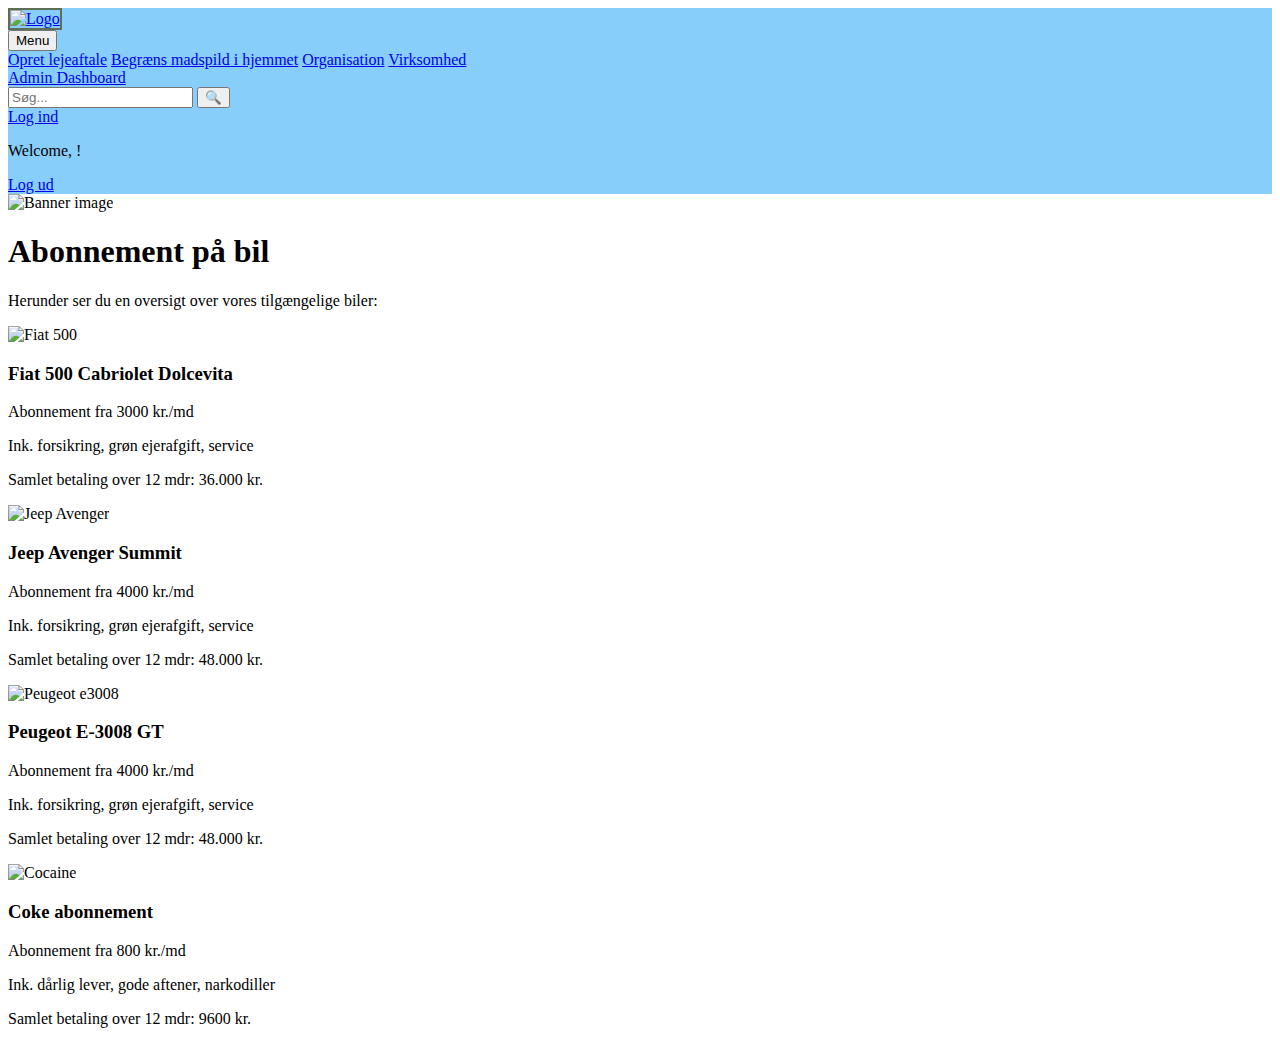
==== src/main/resources/templates/home/index.html @ 102c288f "lejeaftale test" ====
<!DOCTYPE html>
<html lang="en">
<head>
    <meta charset="UTF-8">
    <title>Landing</title>
    <link rel="stylesheet" href="Style.css">
    <link rel="stylesheet" href="Header.css">
</head>
<body>
<div class="header-wrapper">
    <div class="header" style="background-color: lightskyblue">
        <div class="homebutton">
            <a href="/">
                <img src="images/logo.webp" alt="Logo" class="logo" style="border: 2px solid #5c6e56;">
            </a>
        </div>
        <div class="dropdowntest">
            <div class="dropdown">
                <button class="dropbtn">Menu</button>
                <div class="dropdown-content">
                    <a href="/lejeaftale">Opret lejeaftale</a>
                    <a href="/forbruger">Begræns madspild i hjemmet</a>
                    <a href="/organisation">Organisation</a>
                    <a href="/virksomhed">Virksomhed</a>


                    <div th:if="${user != null and user.role == 'ADMIN'}">
                        <a href="home/adminDashboard">Admin Dashboard</a>
                    </div>
                </div>
            </div>
        </div>
        <form class="search-form" action="/searchErrorPage" method="GET">
            <input type="text" name="query" placeholder="Søg..." class="search-input">
            <button type="submit" class="search-button">🔍</button>
        </form>

        <div class="login">
            <!-- Show login link if the user is not logged in -->
            <div th:if="${user == null}">
                <a href="/login">Log ind</a>
            </div>

            <!-- Show logged-in user's name and logout option if the user is logged in -->
            <div th:if="${user != null}">
                <p>Welcome, <span th:text="${user.username}"></span>!</p>
                <p th:text="'User role: ' + ${user.role}"></p> <!-- Display User Role -->
                <a href="/logout">Log ud</a>
            </div>
        </div>
    </div>
</div>
<div class="banner">
    <img src="images/modeloversigt_banner.png" alt="Banner image">
</div>
<h1>Abonnement på bil</h1>
<p>Herunder ser du en oversigt over vores tilgængelige biler:</p>
<div class="content">
    <div class="card-container">
        <a class="card">
            <div class="card-image">
                <img src="images/Fiat_500_Cult_268.png" alt="Fiat 500" class="button-icon">
            </div>
            <div class="card-content">
                <h3>Fiat 500 Cabriolet Dolcevita</h3>
                <p>Abonnement fra 3000 kr./md</p>
                <p>Ink. forsikring, grøn ejerafgift, service</p>
                <p>Samlet betaling over 12 mdr: 36.000 kr.</p>
            </div>
        </a>

        <a class="card">
            <div class="card-image">
                <img src="images/Jeep_Avenger_Summit_BLACK.png" alt="Jeep Avenger" class="button-icon">
            </div>
            <div class="card-content">
                <h3>Jeep Avenger Summit</h3>
                <p>Abonnement fra 4000 kr./md</p>
                <p>Ink. forsikring, grøn ejerafgift, service</p>
                <p>Samlet betaling over 12 mdr: 48.000 kr.</p>
            </div>
        </a>

        <a class="card">
            <div class="card-image">
                <img src="images/Peugeot_E-3008_GT_0MM00N9V.png" alt="Peugeot e3008" class="button-icon">
            </div>
            <div class="card-content">
                <h3>Peugeot E-3008 GT</h3>
                <p>Abonnement fra 4000 kr./md</p>
                <p>Ink. forsikring, grøn ejerafgift, service</p>
                <p>Samlet betaling over 12 mdr: 48.000 kr.</p>
            </div>
        </a>

        <a class="card">
            <div class="card-image">
                <img src="images/Cocaine.jpg" alt="Cocaine" class="button-icon">
            </div>
            <div class="card-content">
                <h3>Coke abonnement</h3>
                <p>Abonnement fra 800 kr./md</p>
                <p>Ink. dårlig lever, gode aftener, narkodiller</p>
                <p>Samlet betaling over 12 mdr: 9600 kr.</p>
            </div>
        </a>
    </div>
</div>
</body>
</html>
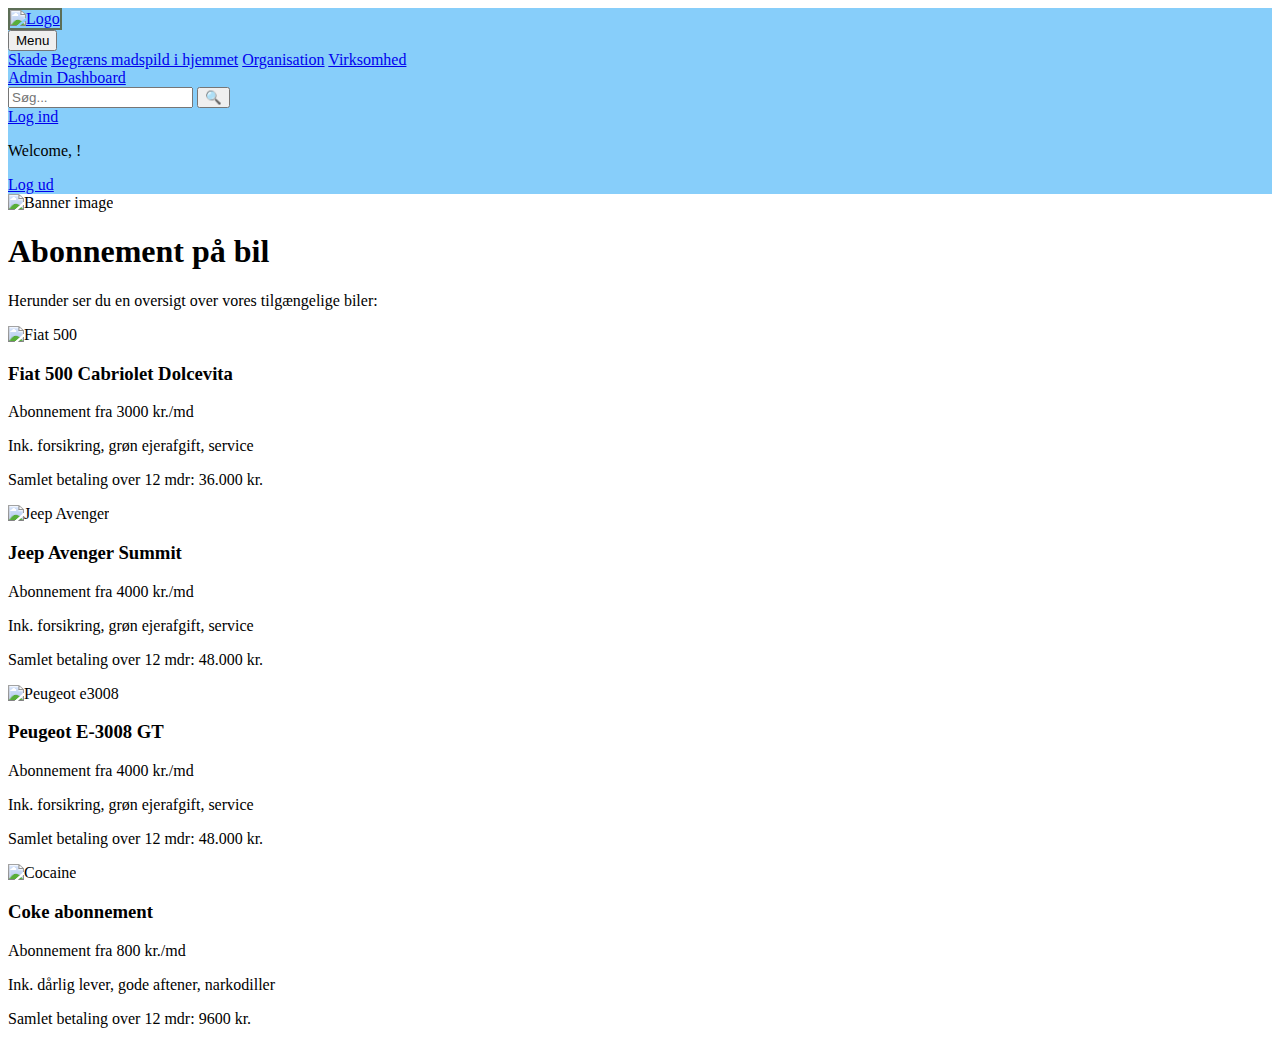
==== commit e0fd7b02: "Merge branch 'dev-1' of https://github.com/Altagu/Bilabonnement-Eksamensprojekt into dev-2" ====
--- a/src/main/resources/templates/home/index.html
+++ b/src/main/resources/templates/home/index.html
@@ -18,12 +18,12 @@
             <div class="dropdown">
                 <button class="dropbtn">Menu</button>
                 <div class="dropdown-content">
-                    <a href="/lejeaftale">Opret lejeaftale</a>
+                    <a href="/skade">Skade</a>
                     <a href="/forbruger">Begræns madspild i hjemmet</a>
                     <a href="/organisation">Organisation</a>
                     <a href="/virksomhed">Virksomhed</a>
 
-
+                    <!-- Show Admin Dashboard link only for admins -->
                     <div th:if="${user != null and user.role == 'ADMIN'}">
                         <a href="home/adminDashboard">Admin Dashboard</a>
                     </div>
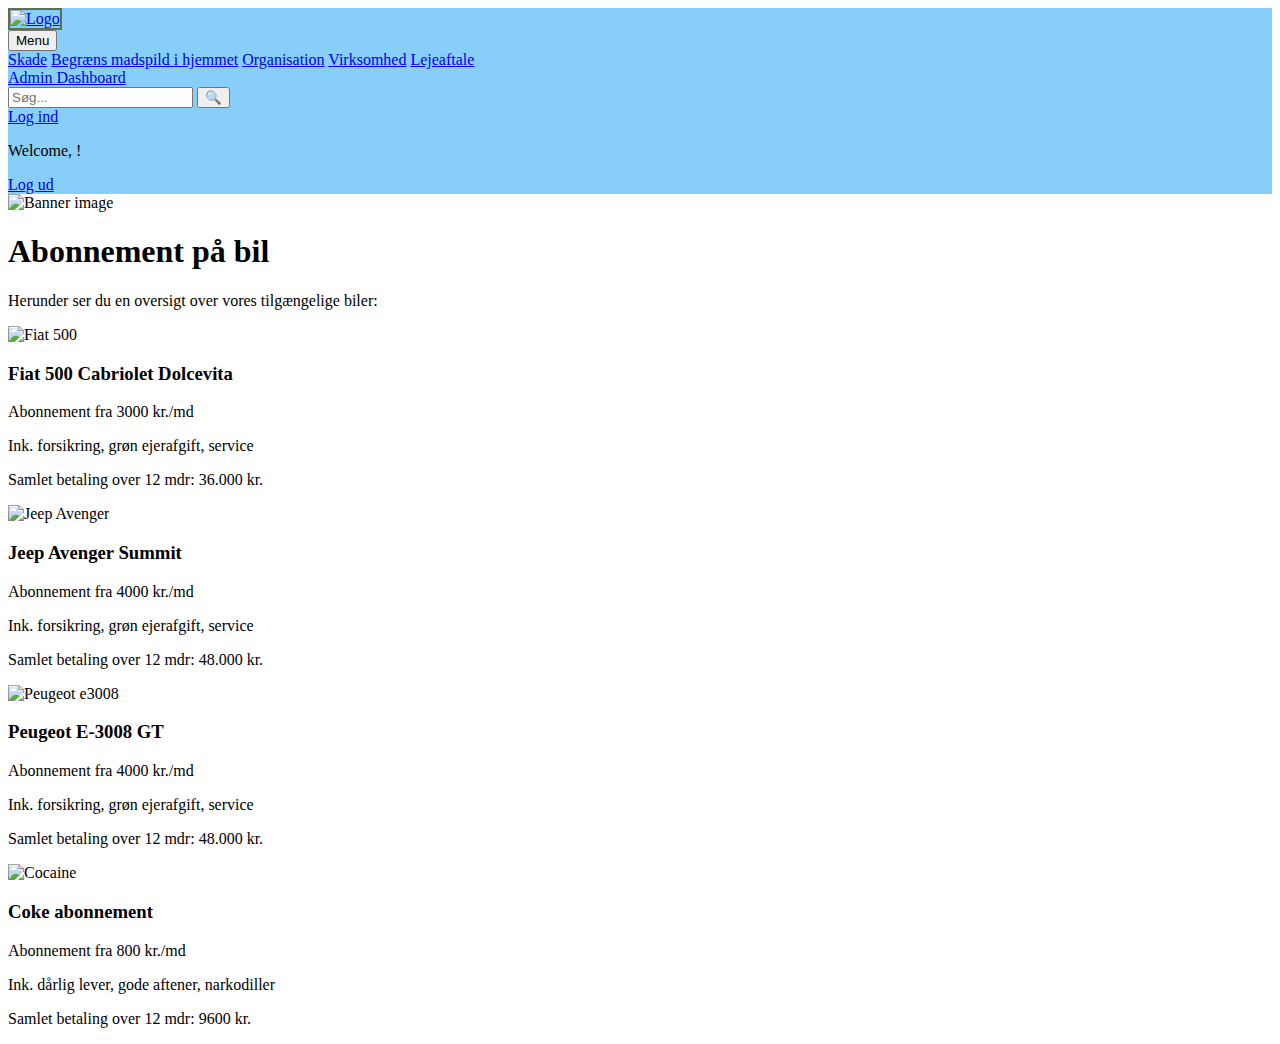
==== commit a99eaaa8: "added creating rental contracts, small fixes" ====
--- a/src/main/resources/templates/home/index.html
+++ b/src/main/resources/templates/home/index.html
@@ -22,6 +22,7 @@
                     <a href="/forbruger">Begræns madspild i hjemmet</a>
                     <a href="/organisation">Organisation</a>
                     <a href="/virksomhed">Virksomhed</a>
+                    <a href="rentalContracts/createRentalContract">Lejeaftale</a>
 
                     <!-- Show Admin Dashboard link only for admins -->
                     <div th:if="${user != null and user.role == 'ADMIN'}">
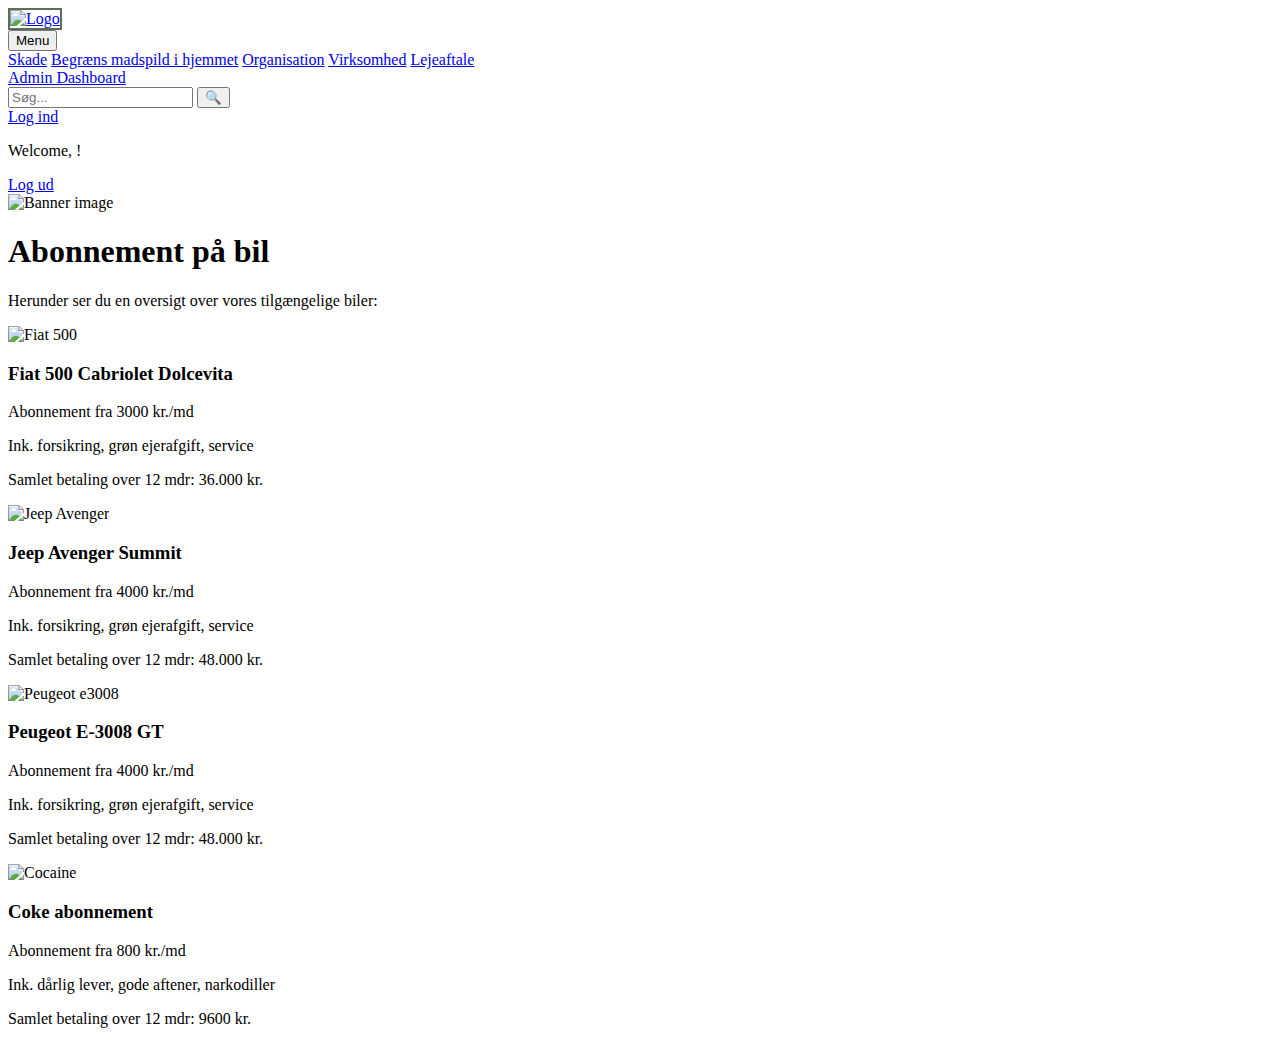
==== commit 45865db8: "added create login function, and other minor stuff" ====
--- a/src/main/resources/templates/home/index.html
+++ b/src/main/resources/templates/home/index.html
@@ -3,15 +3,15 @@
 <head>
     <meta charset="UTF-8">
     <title>Landing</title>
-    <link rel="stylesheet" href="Style.css">
-    <link rel="stylesheet" href="Header.css">
+    <link rel="stylesheet" href="CSS/Style.css">
+    <link rel="stylesheet" href="CSS/Header.css">
 </head>
 <body>
 <div class="header-wrapper">
-    <div class="header" style="background-color: lightskyblue">
+    <div class="header">
         <div class="homebutton">
             <a href="/">
-                <img src="images/logo.webp" alt="Logo" class="logo" style="border: 2px solid #5c6e56;">
+                <img src="images/BILABONNEMENT_rgb_m2nbaw.svg" alt="Logo" class="logo" style="border: 2px solid #5c6e56;">
             </a>
         </div>
         <div class="dropdowntest">
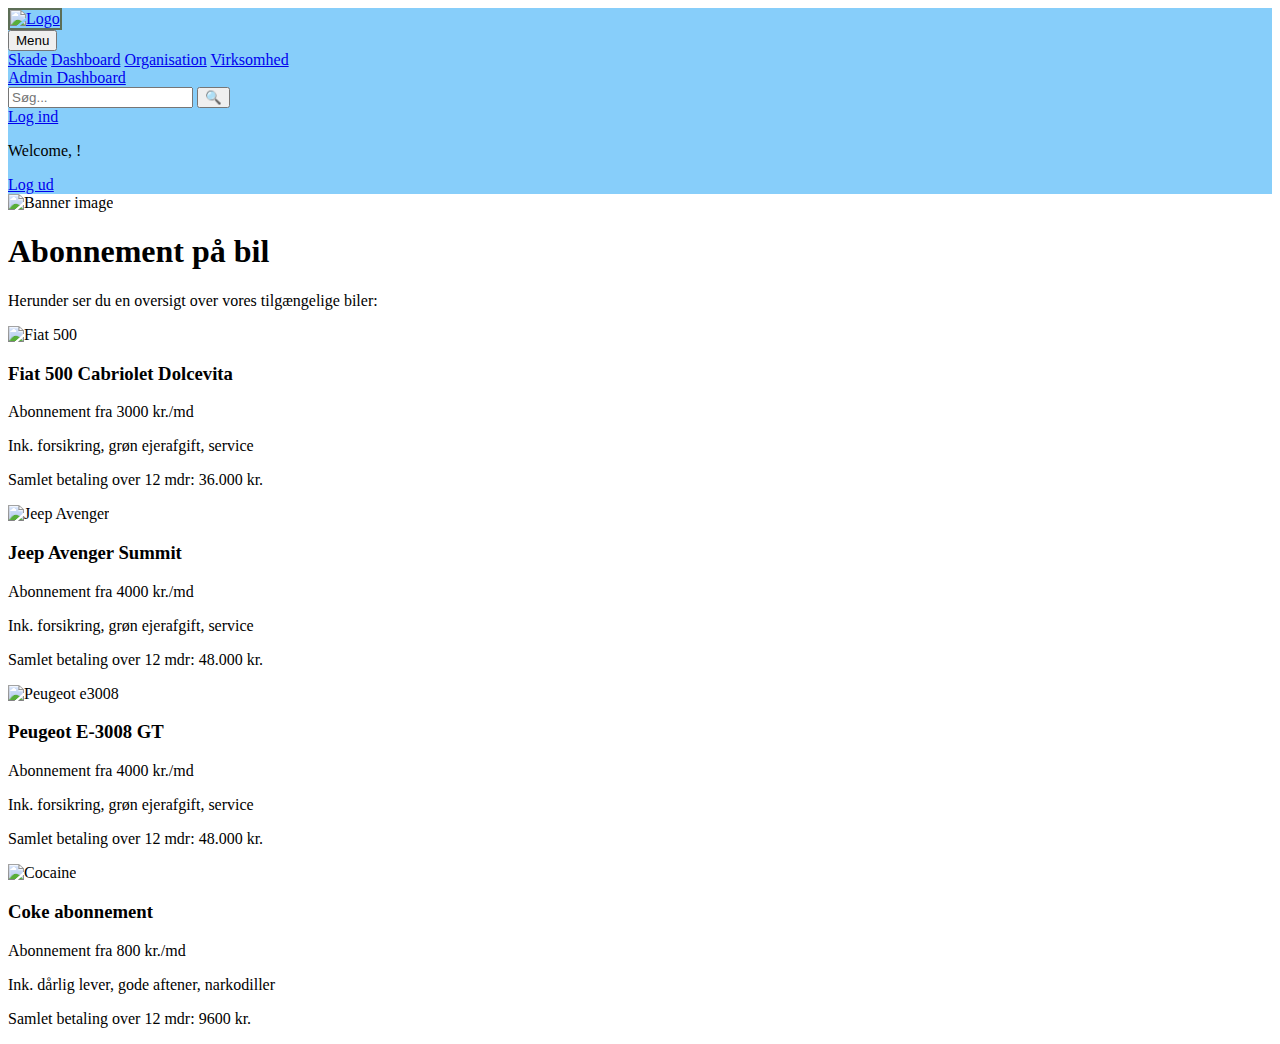
==== commit ddf642b9: "eow" ====
--- a/src/main/resources/templates/home/index.html
+++ b/src/main/resources/templates/home/index.html
@@ -3,15 +3,15 @@
 <head>
     <meta charset="UTF-8">
     <title>Landing</title>
-    <link rel="stylesheet" href="CSS/Style.css">
-    <link rel="stylesheet" href="CSS/Header.css">
+    <link rel="stylesheet" href="Style.css">
+    <link rel="stylesheet" href="Header.css">
 </head>
 <body>
 <div class="header-wrapper">
-    <div class="header">
+    <div class="header" style="background-color: lightskyblue">
         <div class="homebutton">
             <a href="/">
-                <img src="images/BILABONNEMENT_rgb_m2nbaw.svg" alt="Logo" class="logo" style="border: 2px solid #5c6e56;">
+                <img src="images/logo.webp" alt="Logo" class="logo" style="border: 2px solid #5c6e56;">
             </a>
         </div>
         <div class="dropdowntest">
@@ -19,10 +19,9 @@
                 <button class="dropbtn">Menu</button>
                 <div class="dropdown-content">
                     <a href="/skade">Skade</a>
-                    <a href="/forbruger">Begræns madspild i hjemmet</a>
+                    <a href="/dash">Dashboard</a>
                     <a href="/organisation">Organisation</a>
                     <a href="/virksomhed">Virksomhed</a>
-                    <a href="rentalContracts/createRentalContract">Lejeaftale</a>
 
                     <!-- Show Admin Dashboard link only for admins -->
                     <div th:if="${user != null and user.role == 'ADMIN'}">
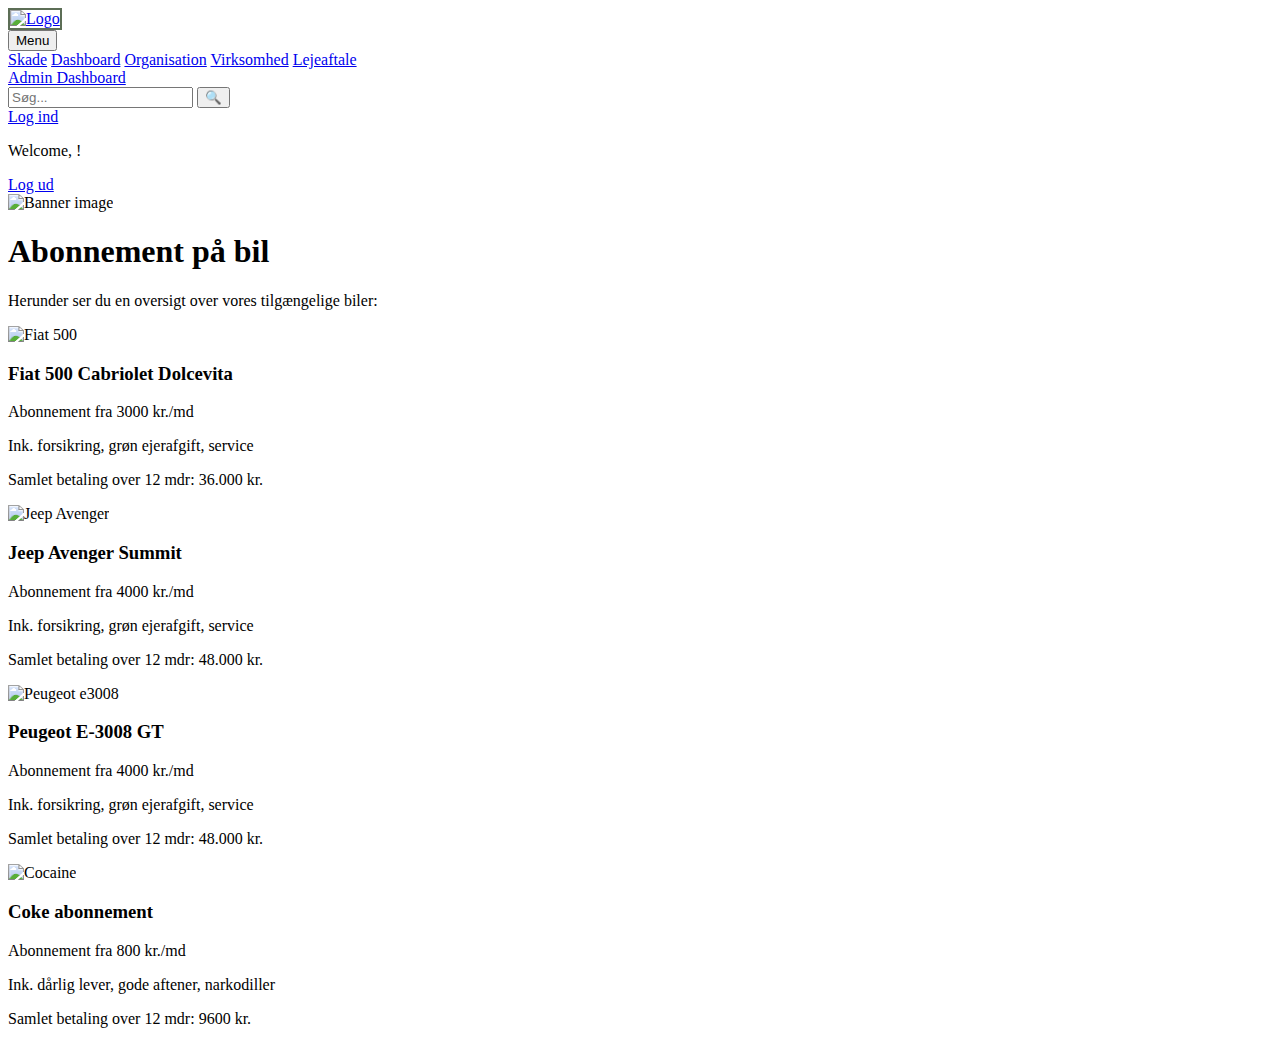
==== commit 7b72361f: "Merge branch 'dev-1' of https://github.com/Altagu/Bilabonnement-Eksamensprojekt" ====
--- a/src/main/resources/templates/home/index.html
+++ b/src/main/resources/templates/home/index.html
@@ -3,15 +3,15 @@
 <head>
     <meta charset="UTF-8">
     <title>Landing</title>
-    <link rel="stylesheet" href="Style.css">
-    <link rel="stylesheet" href="Header.css">
+    <link rel="stylesheet" href="CSS/Style.css">
+    <link rel="stylesheet" href="CSS/Header.css">
 </head>
 <body>
 <div class="header-wrapper">
-    <div class="header" style="background-color: lightskyblue">
+    <div class="header">
         <div class="homebutton">
             <a href="/">
-                <img src="images/logo.webp" alt="Logo" class="logo" style="border: 2px solid #5c6e56;">
+                <img src="images/BILABONNEMENT_rgb_m2nbaw.svg" alt="Logo" class="logo" style="border: 2px solid #5c6e56;">
             </a>
         </div>
         <div class="dropdowntest">
@@ -22,6 +22,7 @@
                     <a href="/dash">Dashboard</a>
                     <a href="/organisation">Organisation</a>
                     <a href="/virksomhed">Virksomhed</a>
+                    <a href="rentalContracts/createRentalContract">Lejeaftale</a>
 
                     <!-- Show Admin Dashboard link only for admins -->
                     <div th:if="${user != null and user.role == 'ADMIN'}">
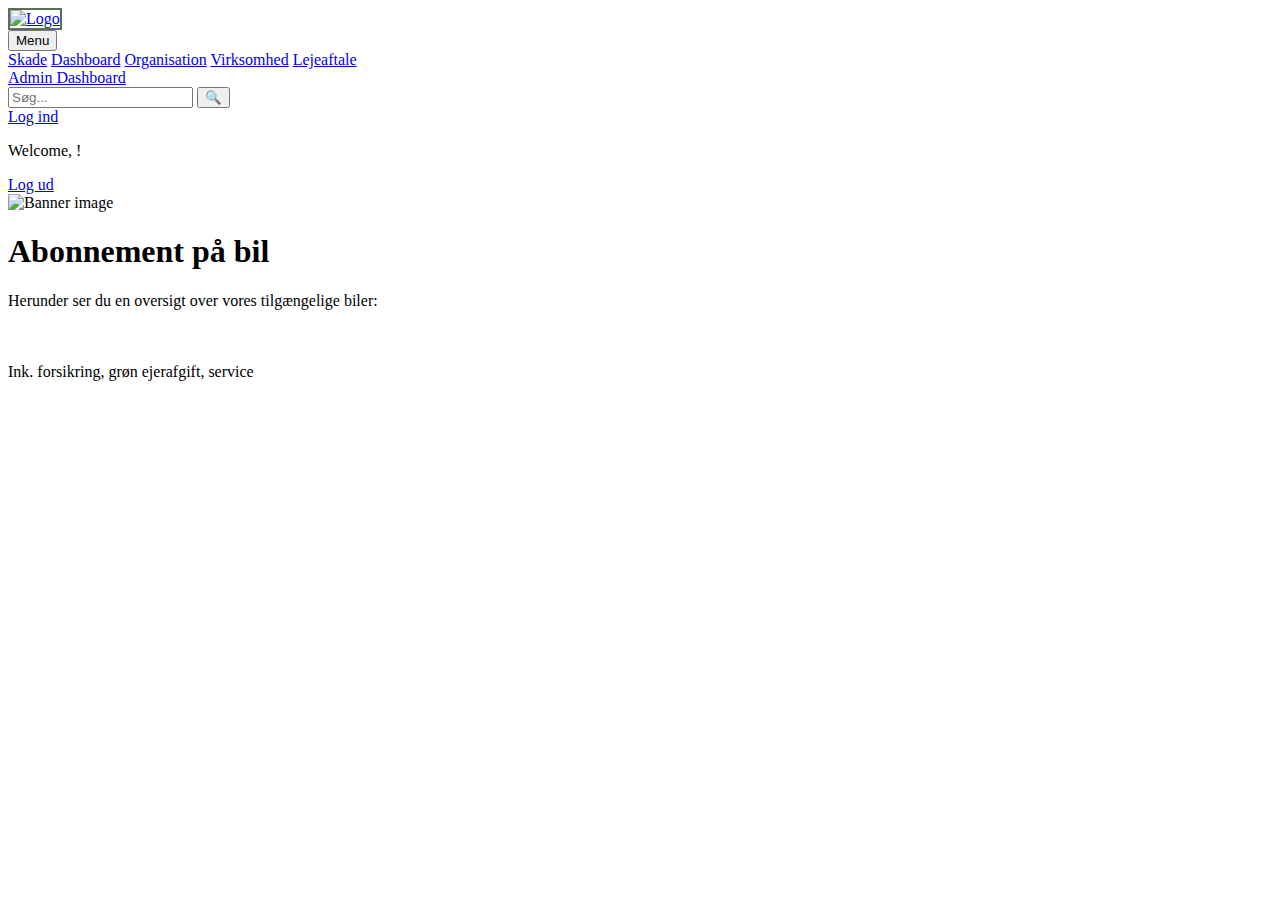
==== commit a9b5a93b: "eow" ====
--- a/src/main/resources/templates/home/index.html
+++ b/src/main/resources/templates/home/index.html
@@ -58,51 +58,15 @@
 <p>Herunder ser du en oversigt over vores tilgængelige biler:</p>
 <div class="content">
     <div class="card-container">
-        <a class="card">
+        <a th:each="car : ${cars}" th:href="@{/rentalContracts/createRentalContract(carID=${car.id})}" class="card">
             <div class="card-image">
-                <img src="images/Fiat_500_Cult_268.png" alt="Fiat 500" class="button-icon">
+                <img th:src="${car.imagePath}" th:alt="${car.brand + ' ' + car.model}" class="button-icon">
             </div>
             <div class="card-content">
-                <h3>Fiat 500 Cabriolet Dolcevita</h3>
-                <p>Abonnement fra 3000 kr./md</p>
+                <h3 th:text="${car.brand} + ' ' + ${car.model}"></h3>
+                <p th:text="'Abonnement fra ' + ${car.pricePrMonth} + ' kr./md'"></p>
                 <p>Ink. forsikring, grøn ejerafgift, service</p>
-                <p>Samlet betaling over 12 mdr: 36.000 kr.</p>
-            </div>
-        </a>
-
-        <a class="card">
-            <div class="card-image">
-                <img src="images/Jeep_Avenger_Summit_BLACK.png" alt="Jeep Avenger" class="button-icon">
-            </div>
-            <div class="card-content">
-                <h3>Jeep Avenger Summit</h3>
-                <p>Abonnement fra 4000 kr./md</p>
-                <p>Ink. forsikring, grøn ejerafgift, service</p>
-                <p>Samlet betaling over 12 mdr: 48.000 kr.</p>
-            </div>
-        </a>
-
-        <a class="card">
-            <div class="card-image">
-                <img src="images/Peugeot_E-3008_GT_0MM00N9V.png" alt="Peugeot e3008" class="button-icon">
-            </div>
-            <div class="card-content">
-                <h3>Peugeot E-3008 GT</h3>
-                <p>Abonnement fra 4000 kr./md</p>
-                <p>Ink. forsikring, grøn ejerafgift, service</p>
-                <p>Samlet betaling over 12 mdr: 48.000 kr.</p>
-            </div>
-        </a>
-
-        <a class="card">
-            <div class="card-image">
-                <img src="images/Cocaine.jpg" alt="Cocaine" class="button-icon">
-            </div>
-            <div class="card-content">
-                <h3>Coke abonnement</h3>
-                <p>Abonnement fra 800 kr./md</p>
-                <p>Ink. dårlig lever, gode aftener, narkodiller</p>
-                <p>Samlet betaling over 12 mdr: 9600 kr.</p>
+                <p th:text="'Status: ' + ${car.status}"></p>
             </div>
         </a>
     </div>
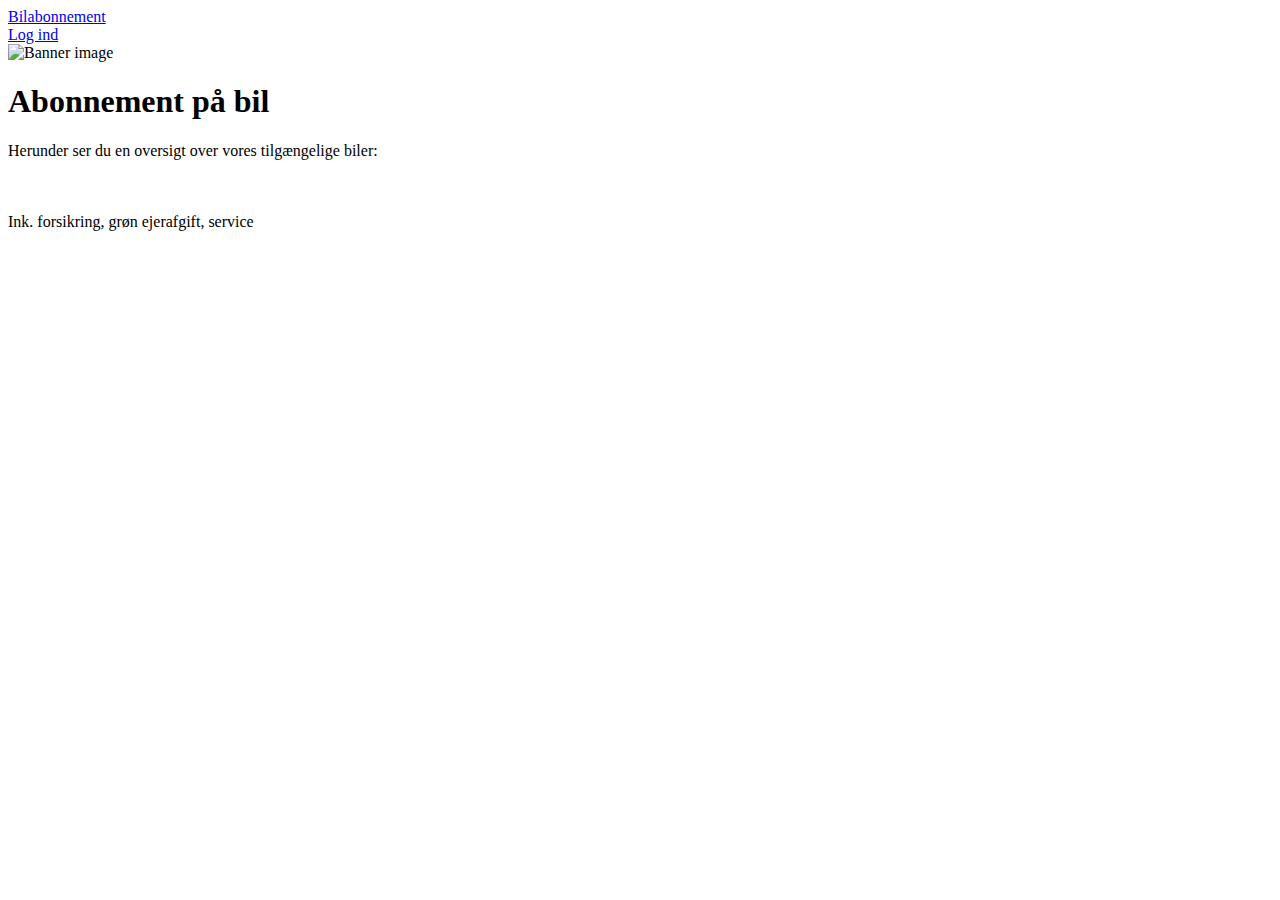
==== commit 10d091ca: "updated css for most html new adds" ====
--- a/src/main/resources/templates/home/index.html
+++ b/src/main/resources/templates/home/index.html
@@ -3,54 +3,26 @@
 <head>
     <meta charset="UTF-8">
     <title>Landing</title>
+    <link href="https://cdn.jsdelivr.net/npm/tailwindcss@2.0.3/dist/tailwind.min.css" rel="stylesheet">
     <link rel="stylesheet" href="CSS/Style.css">
-    <link rel="stylesheet" href="CSS/Header.css">
 </head>
 <body>
-<div class="header-wrapper">
-    <div class="header">
-        <div class="homebutton">
-            <a href="/">
-                <img src="images/BILABONNEMENT_rgb_m2nbaw.svg" alt="Logo" class="logo" style="border: 2px solid #5c6e56;">
+<header class="bg-gray-900 text-white p-4">
+    <div class="container mx-auto flex items-center justify-between">
+        <!-- Logo as a button -->
+        <div>
+            <a href="/" class="text-4xl font-semibold hover:text-gray-400 focus:outline-none">
+                Bilabonnement
             </a>
         </div>
-        <div class="dropdowntest">
-            <div class="dropdown">
-                <button class="dropbtn">Menu</button>
-                <div class="dropdown-content">
-                    <a href="/skade">Skade</a>
-                    <a href="/dash">Dashboard</a>
-                    <a href="/organisation">Organisation</a>
-                    <a href="/virksomhed">Virksomhed</a>
-                    <a href="rentalContracts/createRentalContract">Lejeaftale</a>
 
-                    <!-- Show Admin Dashboard link only for admins -->
-                    <div th:if="${user != null and user.role == 'ADMIN'}">
-                        <a href="home/adminDashboard">Admin Dashboard</a>
-                    </div>
-                </div>
-            </div>
-        </div>
-        <form class="search-form" action="/searchErrorPage" method="GET">
-            <input type="text" name="query" placeholder="Søg..." class="search-input">
-            <button type="submit" class="search-button">🔍</button>
-        </form>
+        <!-- Navigation links -->
+        <nav class="hidden md:flex space-x-6">
+            <a href="/login">Log ind</a>
+        </nav>
+    </div>
+</header>
 
-        <div class="login">
-            <!-- Show login link if the user is not logged in -->
-            <div th:if="${user == null}">
-                <a href="/login">Log ind</a>
-            </div>
-
-            <!-- Show logged-in user's name and logout option if the user is logged in -->
-            <div th:if="${user != null}">
-                <p>Welcome, <span th:text="${user.username}"></span>!</p>
-                <p th:text="'User role: ' + ${user.role}"></p> <!-- Display User Role -->
-                <a href="/logout">Log ud</a>
-            </div>
-        </div>
-    </div>
-</div>
 <div class="banner">
     <img src="images/modeloversigt_banner.png" alt="Banner image">
 </div>
